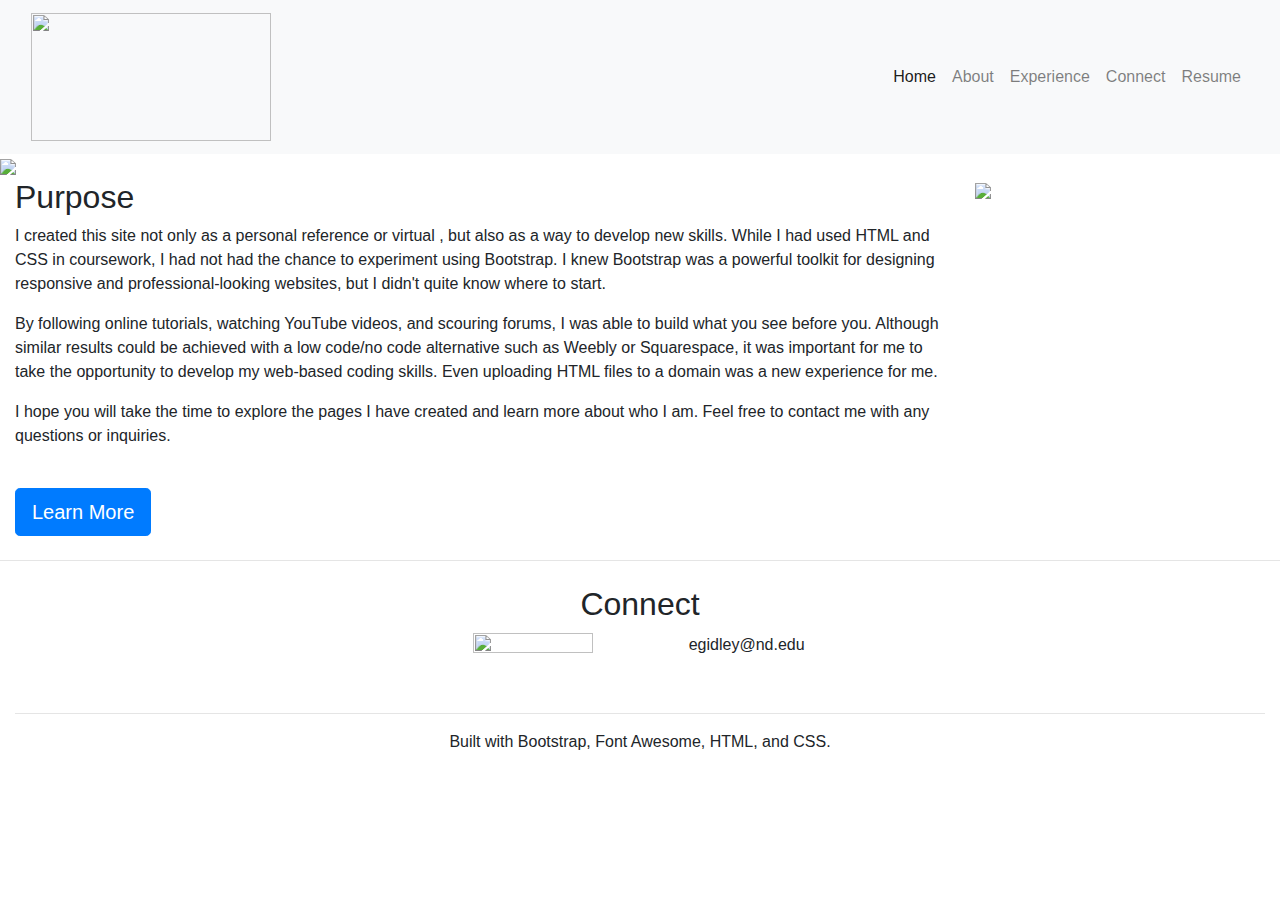
==== index.html @ 48ba1361 "phone number redaction" ====
<!DOCTYPE html>
<html lang="en">
<head>
	<meta charset="utf-8">
	<meta name="viewport" content="width=device-width, initial-scale=1">
	<title>Lizzie Gidley | HOME</title>
	<link rel="stylesheet" href="https://maxcdn.bootstrapcdn.com/bootstrap/4.0.0/css/bootstrap.min.css">
	<script src="https://ajax.googleapis.com/ajax/libs/jquery/3.3.1/jquery.min.js"></script>
	<script src="https://cdnjs.cloudflare.com/ajax/libs/popper.js/1.12.9/umd/popper.min.js"></script>
	<script src="https://maxcdn.bootstrapcdn.com/bootstrap/4.0.0/js/bootstrap.min.js"></script>
	<script src="https://use.fontawesome.com/releases/v5.0.8/js/all.js"></script>
	<link href="style.css" rel="stylesheet">
	<link rel="shortcut icon" type="image/x-icon" href="imgs/star.png" />
</head>
<body>

<!-- Navigation -->
<nav class="navbar navbar-expand-md navbar-light bg-light sticky-top">
<div class="container-fluid">
	<a class="navbar-brand" href="index.html"><img src="imgs/logo.png" width="240" height="128"></a>
	<button class="navbar-toggler" type="button" data-toggle="collapse" data-target="#navbarResponsive">
		<span class="navbar-toggler-icon"></span>
	</button>
	<div class="collapse navbar-collapse" id="navbarResponsive">
		<ul class="navbar-nav ml-auto">
			<li class="nav-item active">
				<a class="nav-link" href="index.html">Home</a>
			</li>
			<li class="nav-item">
				<a class="nav-link" href="about.html">About</a>
			</li>
			<li class="nav-item">
				<a class="nav-link" href="experience.html">Experience</a>
			</li>
			<li class="nav-item">
				<a class="nav-link" href="connect.html">Connect</a>
			</li>
			<li class="nav-item">
				<a class="nav-link" href="resume.pdf">Resume</a>
			</li>
		</ul>
	</div>
</div>
</nav>

<!--- Image Slider -->
<div id="slides" class="carousel slide" data-ride="carousel">
<div class="carousel-inner">
	<div class="carousel-item active">
		<img src="imgs/ndcampus.jpg">
		<div class="carousel-caption">
			<h1 class="display-2">Welcome</h1>
			<h3>Lizzie Gidley's Virtual Resume</h3>
			<a href="resume.pdf"><button type="button" class="btn btn-outline-light btn-lg">VIEW RESUME</button></a>
			<a href="about.html"><button type="button" class="btn btn-primary btn-lg">VIEW PROFILE</button></a>
		</div>
	</div>
</div>
</div>

<!--- Two Column Section -->
<div class="container-fluid padding">
<div class="row profile padding">
	<div class="col-9">
		<h2>Purpose</h2>
		<p>I created this site not only as a personal reference or virtual , but also as a way to develop new skills. While I had used HTML and CSS in coursework, I had not had the chance to experiment using Bootstrap. I knew Bootstrap was a powerful toolkit for designing responsive and professional-looking websites, but I didn't quite know where to start.</p>
		<p>By following online tutorials, watching YouTube videos, and scouring forums, I was able to build what you see before you. Although similar results could be achieved with a low code/no code alternative such as Weebly or Squarespace, it was important for me to take the opportunity to develop my web-based coding skills. Even uploading HTML files to a domain was a new experience for me. </p>
		<p>I hope you will take the time to explore the pages I have created and learn more about who I am. Feel free to contact me with any questions or inquiries.</p>
		<br>
		<a class="learn" href="about.html" ><button class="btn btn-primary btn-lg">Learn More</button></a>
	</div>
	<div class="profile-pic col-3">
		<img src="imgs/profile.jpg" class="img-fluid">
	</div>
</div>
</div>

<hr class="my-4">


<!--- Connect -->
<div class="container-fluid padding">
<div class="row text-center padding">
	<div class="col-12">
		<h2>Connect</h2>
	</div>
	<div class="col-12 social padding">
		<a href="mailto:egidley@nd.edu"><i class="far fa-envelope"></i></a>
		<a href="https://www.linkedin.com/in/elizabeth-gidley/"><i class="fab fa-linkedin"></i></a>
		<a href="https://gitlab.com/egidley"><i class="fab fa-gitlab"></i></a>
	</div>
</div>
</div>

<!--- Footer -->
<footer> 
<div class="container-fluid padding">
<div class="row parent" align="center">
	<div class="col-4">
	</div>
	<div class="col-2 bottom">
		<img src="imgs/logo.png" class="img-fluid" width="120" height="64">
	</div>
	<div class="col-2 bottom">
		<p>egidley@nd.edu</p>
	</div>
	<div class="col-4">
	</div>
	<div class="col-12">
		<hr class="light">
		<p>Built with Bootstrap, Font Awesome, HTML, and CSS.</p>
	</div>
</div>
</div>
</footer>


</body>
</html>
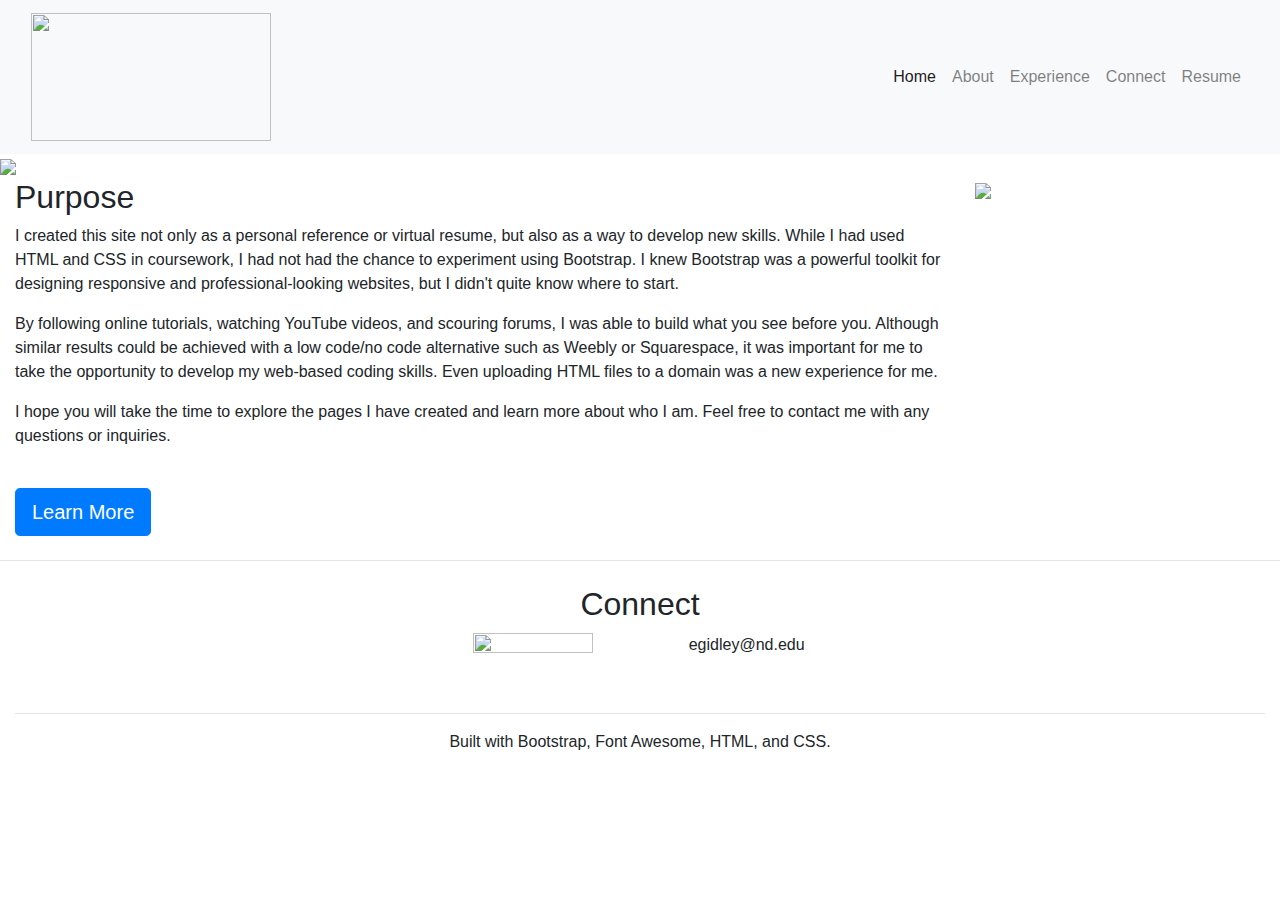
==== commit 6f3d35dc: "typo fix" ====
--- a/index.html
+++ b/index.html
@@ -63,7 +63,7 @@
 <div class="row profile padding">
 	<div class="col-9">
 		<h2>Purpose</h2>
-		<p>I created this site not only as a personal reference or virtual , but also as a way to develop new skills. While I had used HTML and CSS in coursework, I had not had the chance to experiment using Bootstrap. I knew Bootstrap was a powerful toolkit for designing responsive and professional-looking websites, but I didn't quite know where to start.</p>
+		<p>I created this site not only as a personal reference or virtual resume, but also as a way to develop new skills. While I had used HTML and CSS in coursework, I had not had the chance to experiment using Bootstrap. I knew Bootstrap was a powerful toolkit for designing responsive and professional-looking websites, but I didn't quite know where to start.</p>
 		<p>By following online tutorials, watching YouTube videos, and scouring forums, I was able to build what you see before you. Although similar results could be achieved with a low code/no code alternative such as Weebly or Squarespace, it was important for me to take the opportunity to develop my web-based coding skills. Even uploading HTML files to a domain was a new experience for me. </p>
 		<p>I hope you will take the time to explore the pages I have created and learn more about who I am. Feel free to contact me with any questions or inquiries.</p>
 		<br>
